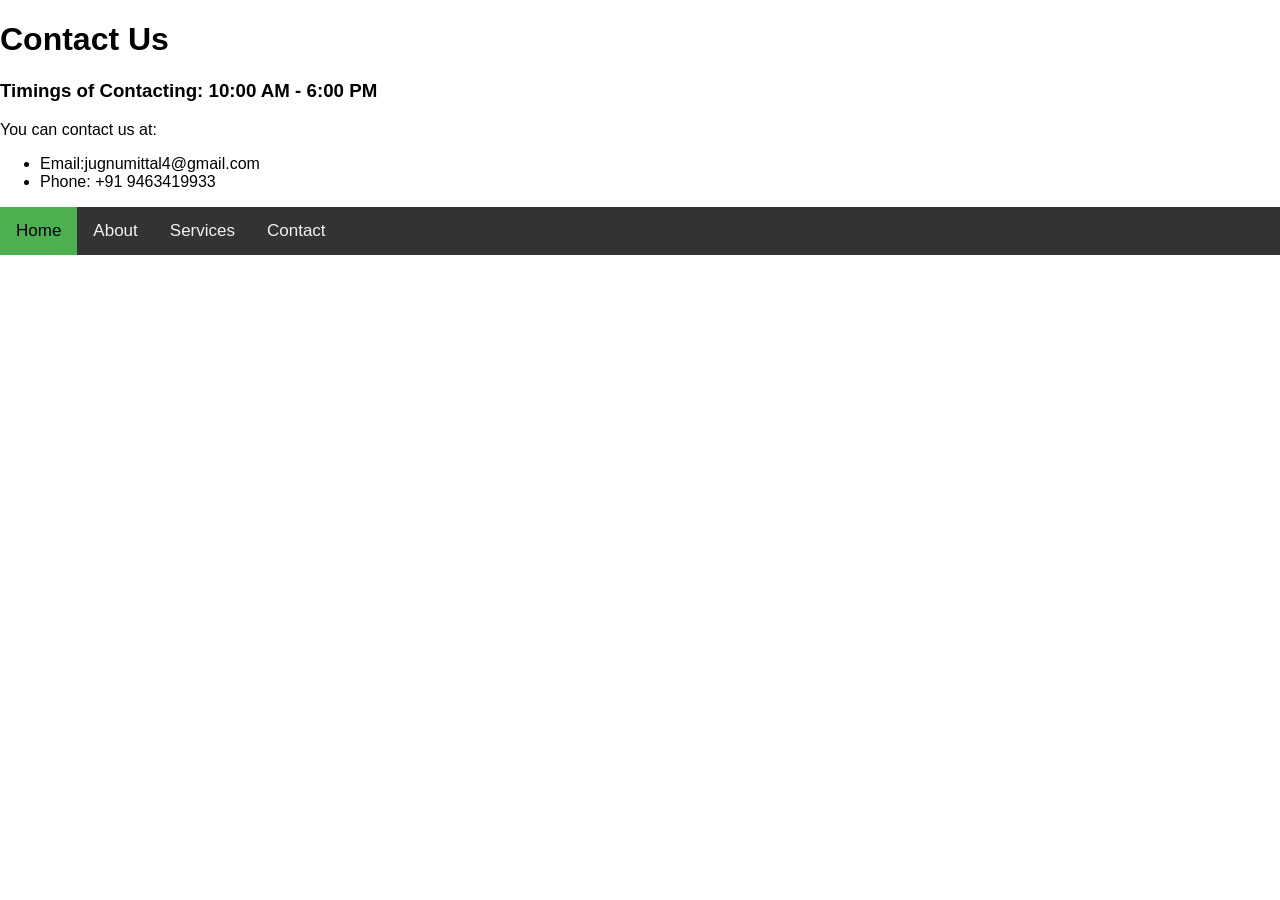
==== contact.html @ 3ec3262a "Add files via upload" ====
<!DOCTYPE html>
<html>
<body>
<h1>Contact Us</h1>
<h3>Timings of Contacting: 10:00 AM - 6:00 PM</h3>
<p>You can contact us at:</p>
<ul>
  <li>Email:jugnumittal4@gmail.com</li>
  <li>Phone: +91 9463419933</li>
</ul>
<style>
    body {
        margin: 0;
        font-family: Arial, Helvetica, sans-serif;
    }

    .topnav {
        overflow: hidden;
        background-color: #333;
    }

    .topnav a {
        float: left;
        color: #f2f2f2;
        text-align: center;
        padding: 14px 16px;
        text-decoration: none;
        font-size: 17px;
    }

    .topnav a:hover {
        background-color: #ddd;
        color: black;
    }

    .topnav a.active {
        background-color: #4CAF50;
        color: black;
    }
</style>

<body>
    <div class="topnav">
        <a class="active" href="#home">Home</a>
        <a href="about.html">About</a>
        <a href="services.html">Services</a>
        <a href="contact.html">Contact</a>
</body>
</html>
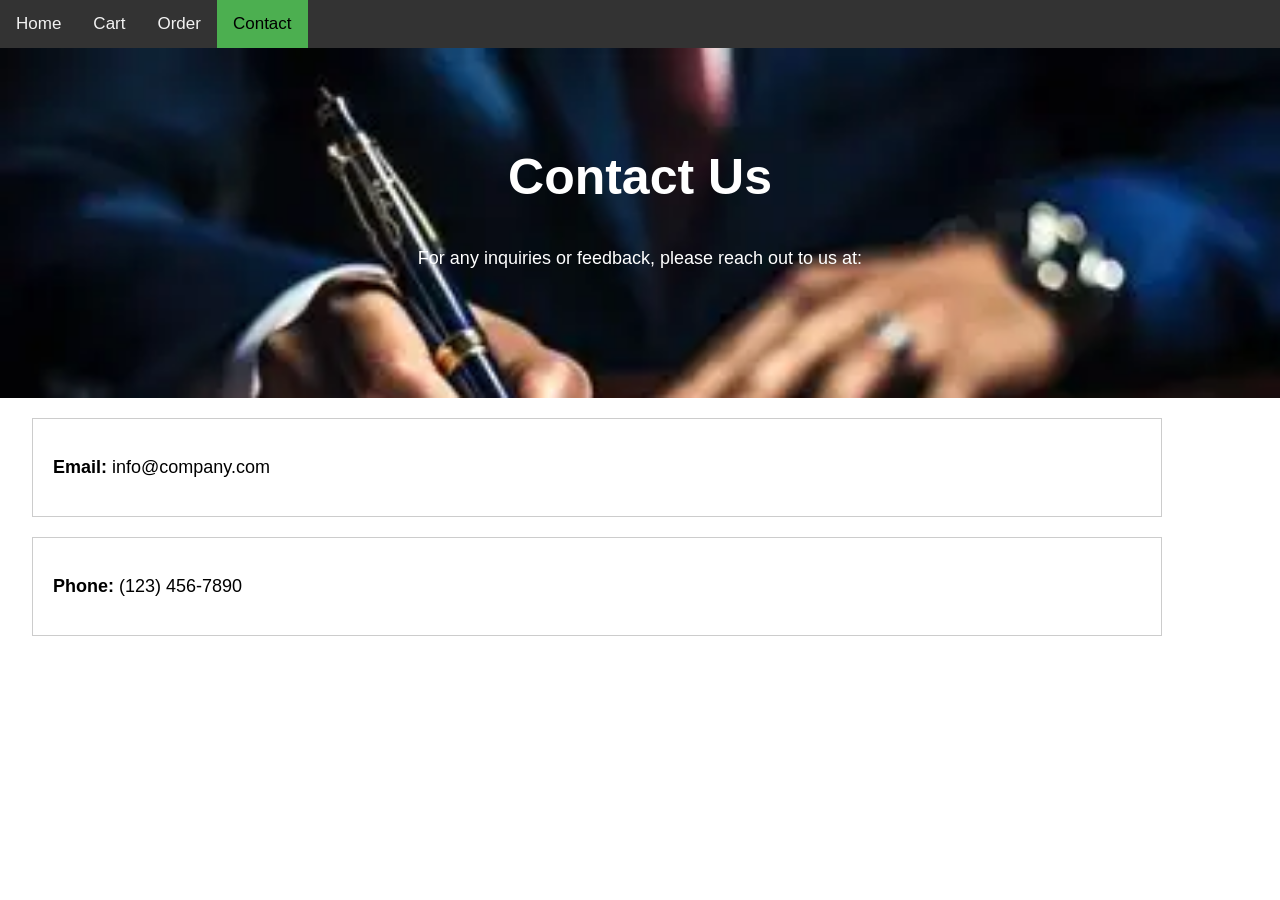
==== commit c1c901f2: "Add files via upload" ====
--- a/contact.html
+++ b/contact.html
@@ -1,49 +1,40 @@
 <!DOCTYPE html>
 <html>
-<body>
-<h1>Contact Us</h1>
-<h3>Timings of Contacting: 10:00 AM - 6:00 PM</h3>
-<p>You can contact us at:</p>
-<ul>
-  <li>Email:jugnumittal4@gmail.com</li>
-  <li>Phone: +91 9463419933</li>
-</ul>
-<style>
-    body {
-        margin: 0;
-        font-family: Arial, Helvetica, sans-serif;
-    }
-
-    .topnav {
-        overflow: hidden;
-        background-color: #333;
-    }
-
-    .topnav a {
-        float: left;
-        color: #f2f2f2;
-        text-align: center;
-        padding: 14px 16px;
-        text-decoration: none;
-        font-size: 17px;
-    }
-
-    .topnav a:hover {
-        background-color: #ddd;
-        color: black;
-    }
-
-    .topnav a.active {
-        background-color: #4CAF50;
-        color: black;
-    }
-</style>
-
-<body>
-    <div class="topnav">
-        <a class="active" href="#home">Home</a>
-        <a href="about.html">About</a>
-        <a href="services.html">Services</a>
-        <a href="contact.html">Contact</a>
-</body>
+    <head> <title>Navigation Bar</title>
+        <link rel="stylesheet" href="style.css">
+        <script src="script.js"></script>
+        <meta name="viewport" content="width=device-width, initial-scale=1">
+        <meta charset="UTF-8">
+        <style>
+           section{
+                    background-image: url('sign.jpeg');
+                    background-size: cover;
+                    height: 250px;
+                    padding: 50px; 
+                      }
+            
+            
+        </style>
+    </head>
+    <body>
+        <div class="topnav">
+            <a href="index.html">Home</a>
+            <a href="Cart.html">Cart</a>
+            <a href="orders.html">Order</a>
+            <a class="active" href="contact.html">Contact</a>
+        
+        
+        </div>
+        <section>
+            <h1 style="color: white; text-align: center; margin-top: 50px; font-weight: bold; font-size: 50px;">Contact Us</h1>
+            <p style="color: white; text-align: center; margin-top: 20px; font-size: 18px;
+            position: bottom;">For any inquiries or feedback, please reach out to us at:</p>
+            </section>
+            <div style = "container; margin-top: 20px; border: 1px solid #ccc; padding: 20px; width: 85%; margin-left: 2.5%;">
+                <p style="font-size: 18px;"><strong>Email:</strong> info@company.com</p>
+            </div>
+            <div style="container; margin-top: 20px; border: 1px solid #ccc; padding: 20px; width: 85%; margin-left: 2.5%;">
+                <p style="font-size: 18px;"><strong>Phone:</strong> (123) 456-7890</p>
+            </div>
+    </body>
 </html>
--- a/style.css
+++ b/style.css
@@ -0,0 +1,42 @@
+ body {
+     margin: 0;
+     font-family: Arial, Helvetica, sans-serif;
+     
+ }
+
+ .topnav {
+     overflow: hidden;
+     background-color: #333;
+ }
+
+ .topnav a {
+     float: left;
+     color: #f2f2f2;
+     text-align: center;
+     padding: 14px 16px;
+     text-decoration: none;
+     font-size: 17px;
+ }
+
+ .topnav a:hover {
+     background-color: #ddd;
+     color: black;
+ }
+
+ .topnav a.active {
+     background-color: #4CAF50;
+     color: black;
+ }
+ 
+.container {
+    display: flex;
+  
+    gap: 20px;
+    max-width: 800px;
+    text-align: top;}
+document.write { 
+    text-align: center;
+    font-size: large;
+    
+
+}
